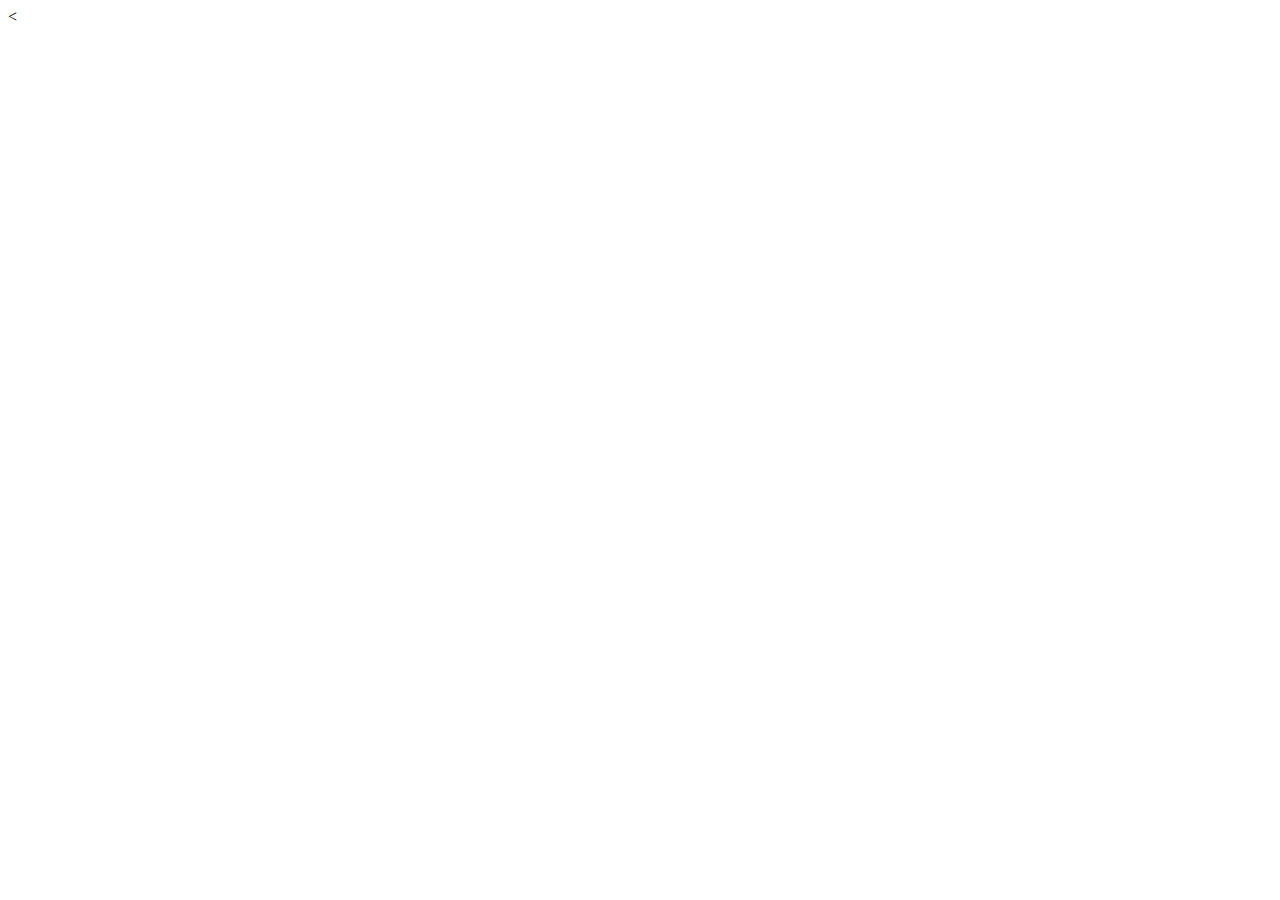
==== index.html @ 3a15dd2a "start tracking" ====
<!DOCTYPE HTML>

<html lang="pl">	
	
	<head>
	
		<title> </title>
		<meta charset="utf-8"/>
		<meta name="description" content="aplikacja webowa"/>
		<meta name="keywords" content=""/>
		<meta http-equiv="X-UA-Compatible" content="IE=Edge,Chrome=1"/>
		


	</head>
	
	<body> 

	<
	
	
	</body>


</html>
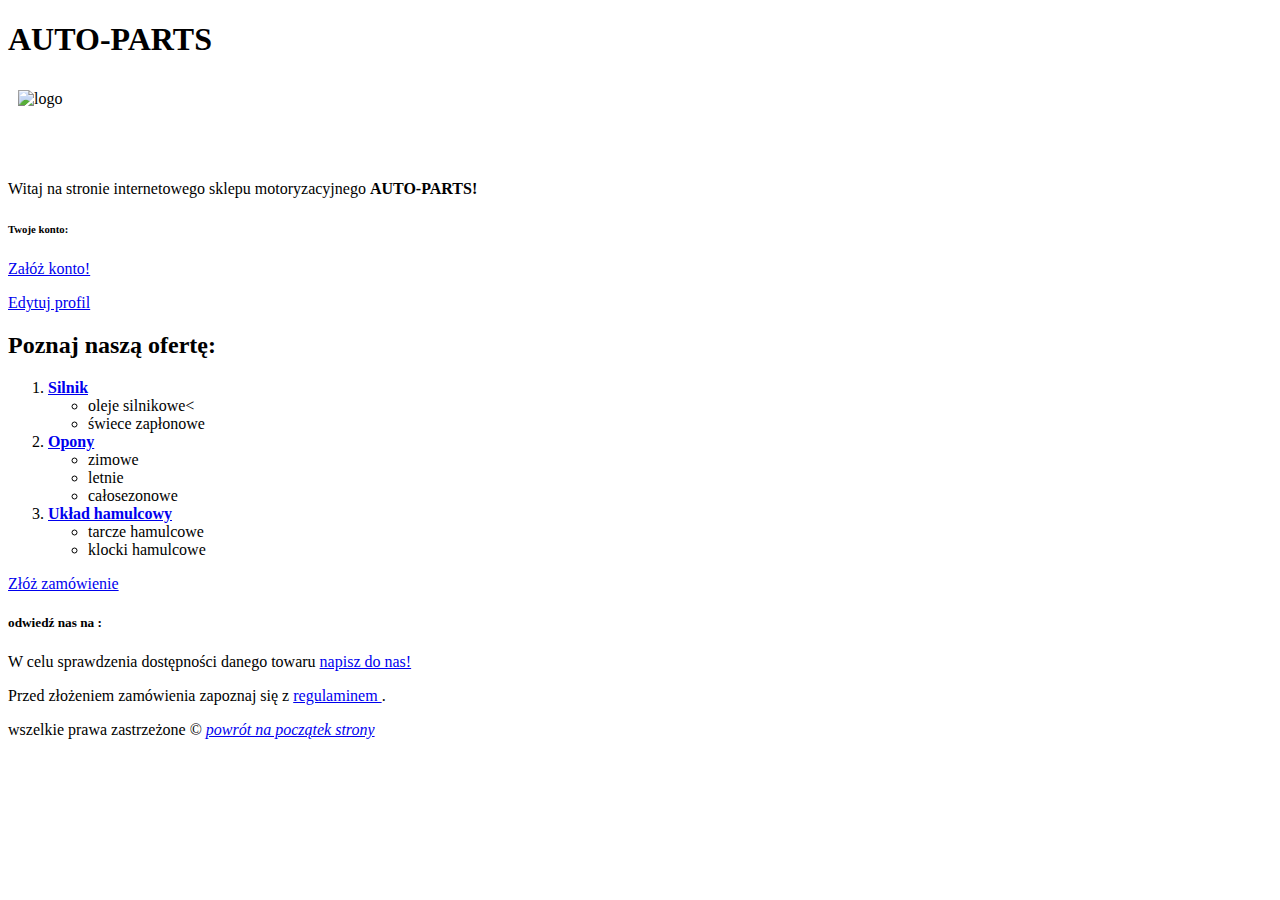
==== commit 6b644989: "initial project version" ====
--- a/index.html
+++ b/index.html
@@ -4,19 +4,90 @@
 	
 	<head>
 	
-		<title> </title>
+		<title>Sklep motoryzacyjny AUTO-PARTS </title>
 		<meta charset="utf-8"/>
-		<meta name="description" content="aplikacja webowa"/>
-		<meta name="keywords" content=""/>
-		<meta http-equiv="X-UA-Compatible" content="IE=Edge,Chrome=1"/>
+		<meta name="description" content="Interneowy sklep motoryzacyjny "/>
+		<meta name="keywords" content="sklep, internetowy, motoryzacyjny, auto, parts, czesci"/>
 		
-
+		<link rel="stylesheet" href="style.css"/>
+		<link rel="stylesheet" href="css/fontello.css"/>
+		<link href="https://fonts.googleapis.com/css?family=Lato:400,900&subset=latin,latin-ext" rel="stylesheet"/>
 
 	</head>
 	
 	<body> 
+	
+		<header>
+		<div id="logo">
+		
 
-	<
+			<h1 id="title">AUTO-PARTS</h1>
+			<img src="img/logo.jpg" width = "90" height = "90" alt="logo" style="float:left; padding-top: 10px; padding-left: 10px;  " >	
+			<div style="clear:both;"></div>
+		
+		</div>
+		</header>
+		Witaj na stronie internetowego sklepu motoryzacyjnego <b>AUTO-PARTS!</b>
+		
+
+		<section id="account_options">
+		<h6>Twoje konto:</h6>
+			<p><a href="register.php">Załóż konto!</a></p>
+			<p><a href="edit_profile.php">Edytuj profil</a></p>
+		</section>
+
+
+	<section id="offer">
+		<h2>Poznaj naszą ofertę:</h2>
+	<nav>
+		<ol>
+			<li>
+			<b><a href="engine.html"> Silnik</a></b>
+				<ul>
+					<li>oleje silnikowe<</a></li>
+					<li>świece zapłonowe</a></li>
+				</ul>
+			</li>
+			
+			<li>
+			<b><a href="tires.html"> Opony</a></b>
+				<ul>
+					<li>zimowe</li>
+					<li>letnie</li>
+					<li>całosezonowe</li>
+				</ul>
+			</li>	
+
+			<li>
+			<b><a href="breaks.html"> Układ hamulcowy</a></b>
+				<ul>
+					<li>tarcze hamulcowe</a></li>
+					<li>klocki hamulcowe</a></li>
+				</ul>
+			</li>
+
+		</ol>
+	</nav>
+	</section>
+
+	<p><a href="order.html">Złóż zamówienie</a></p>
+
+	<section>
+	 <h5>odwiedź nas na :</h5>
+		
+		<a href="https://www.facebook.com/" class="tilelinkhtml5" target="_blank"><div class="fb"><i class="icon-facebook-official" ></i></div> </a>
+		<a href="https://www.google.pl" class="tilelinkhtml5"><div class="gplus"><i class="icon-gplus"></i></div> </a>
+		<a href="https://www.twitter.com" class="tilelinkhtml5"><div class="tw"><i class="icon-twitter"></i></div> </a>
+	<div style="clear:both"></div>
+	</section>
+	
+	<footer>
+		<p> W celu sprawdzenia dostępności danego towaru <a href="mailto:biuro@autoparts.pl"> napisz do nas! </a></p>
+		<p>Przed złożeniem zamówienia zapoznaj się z <a href="regulamin.txt"> regulaminem </a>.</p>
+		<p>wszelkie prawa zastrzeżone &copy;  <a href="#title"><em>powrót na początek strony</em></a></p>
+	</footer>
+
+	
 	
 	
 	</body>
--- a/style.css
+++ b/style.css
@@ -0,0 +1,7 @@
+body
+{
+	
+}
+
+
+
